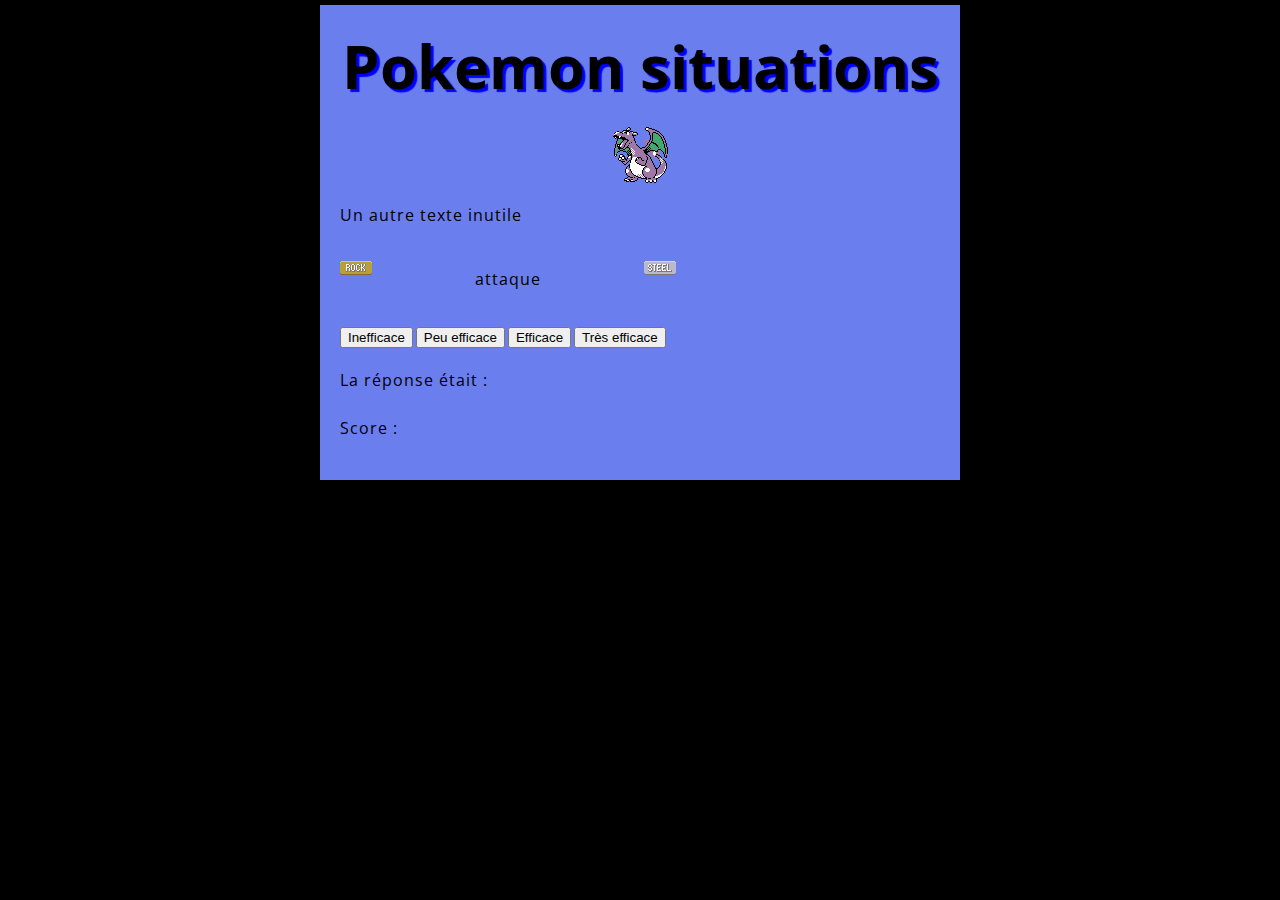
==== index.html @ 9f3b1c6b "Update index.html" ====
<!DOCTYPE html>
<html>
  <head>
    <meta charset="utf-8">
    <title>Situations</title>
    <link href="http://fonts.googleapis.com/css?family=Open+Sans" rel="stylesheet" type="text/css">
    <link href="styles/style.css" rel="stylesheet" type="text/css">
  </head>
  <body>
    <h1>Pokemon Situations</h1>
    <img id="nor" src="images/Spr_2c_006_s.png" alt="Dracaufeu : le pokémon le plus surcoté du monde">

    <p>Un autre texte inutile</p>

    <img id="imgA" src="images/0.png">
	  <p id="att">attaque</p>
    <img id="imgD" src="images/0.png">

	  <p></p>
	  
    <script src="scripts/main.js"></script>
    <button onclick="clic0()">Inefficace</button>
    <button onclick="clic05()">Peu efficace</button>
    <button onclick="clic1()">Efficace</button>
    <button onclick="clic2()">Très efficace</button>
	  <p></p> <p id="rep">La réponse était : 
	  </p> <p id="score">Score : </p> 
  </body>
</html>
---- styles/style.css ----
html {
  font-size: 10px;
  font-family: 'Open Sans', sans-serif;
}


h1 {
  font-size: 60px;
  text-align: center;
}

p, li {
  font-size: 16px;
  line-height: 2;
  color: #000000;
  letter-spacing: 1px;
}

p#att {
  display: inline-block;
  margin: auto 30 auto 30;
}


html {
  background-color: #000000;
}

body {
  width: 600px;
  margin: 0 auto;
  background-color: #6B7EED;
  padding: 0 20px 20px 20px;
  border: 5px solid black;
}

h1 {
  margin: 0;
  padding: 20px 0;
  color: #000000;
  text-shadow: 3px 3px 1px blue;
}

img#nor {
  display: block;
  margin: 0 auto;
}

img#imgA {
  display: inline-block;
  margin: 10px 100px 10px 0;
}

img#imgD {
  display: inline-block;
  margin: 10px 0 10px 100px;
}

button {
  display: inline-block;
}
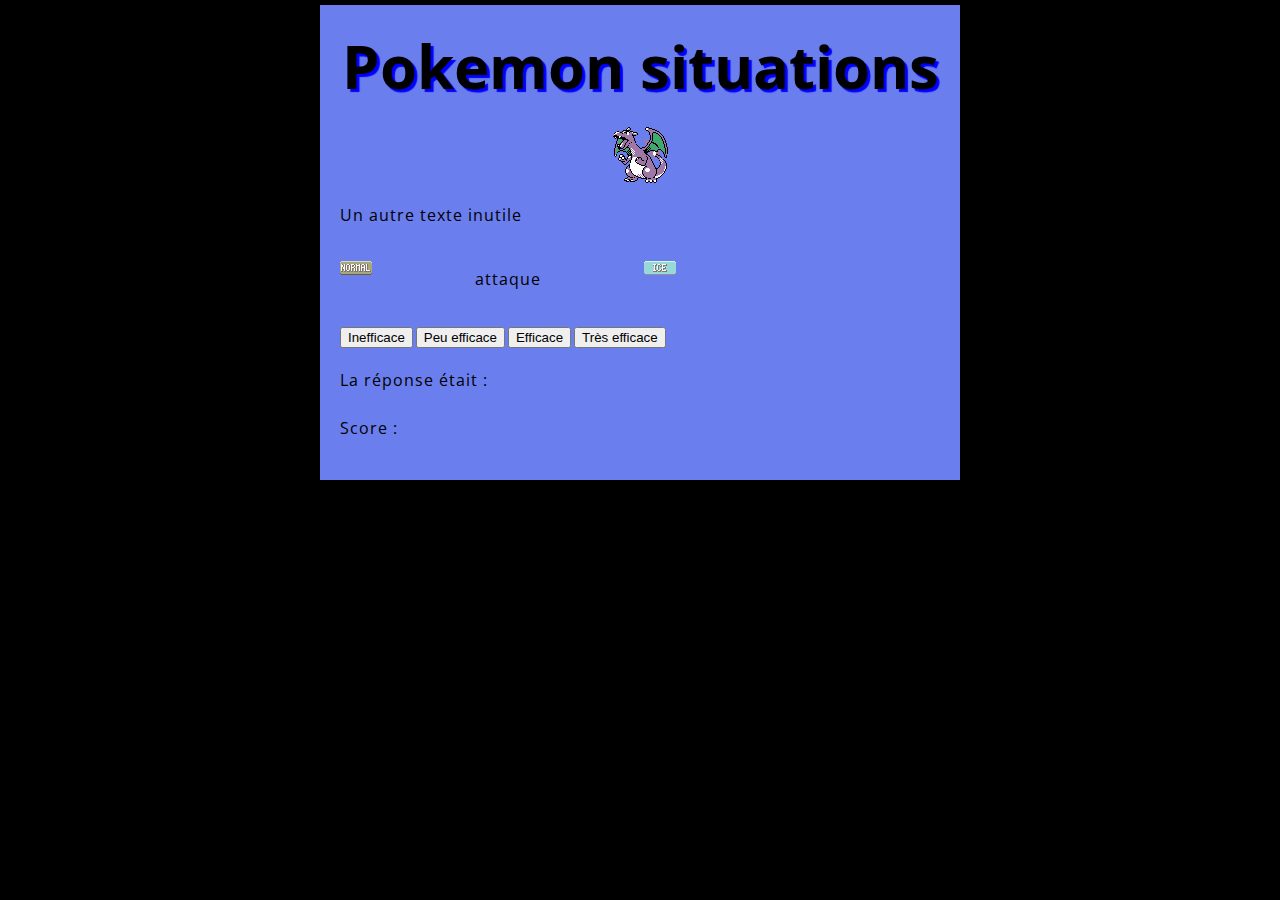
==== commit cfd6dd28: "Update index.html" ====
--- a/index.html
+++ b/index.html
@@ -23,7 +23,7 @@
     <button onclick="clic05()">Peu efficace</button>
     <button onclick="clic1()">Efficace</button>
     <button onclick="clic2()">Très efficace</button>
-	  <p></p> <p id="rep">La réponse était : 
-	  </p> <p id="score">Score : </p> 
+	  <p></p> <p id="rep">La réponse était : </p> 
+	  <p id="score">Score : </p> 
   </body>
 </html>
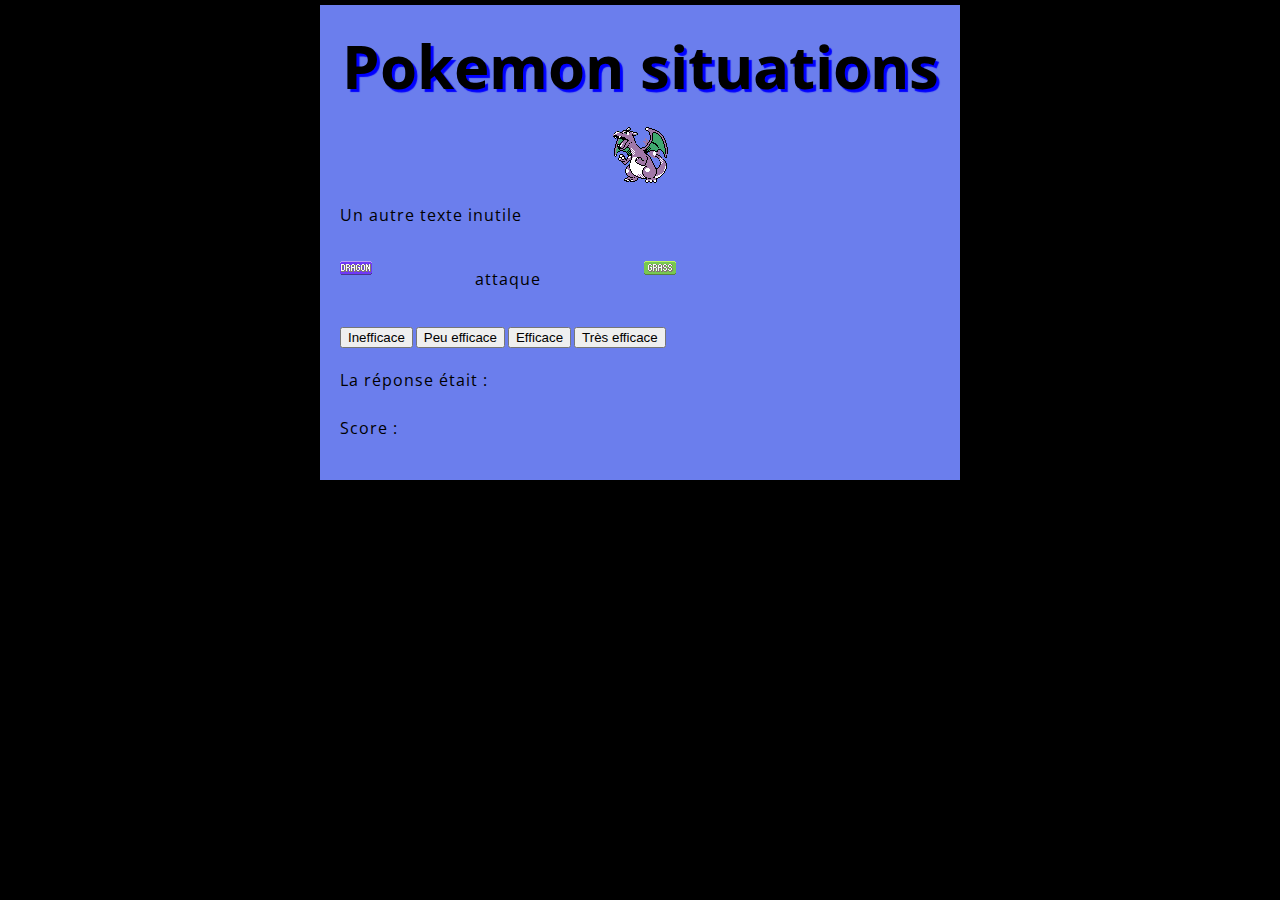
==== commit d15308e4: "Update index.html" ====
--- a/index.html
+++ b/index.html
@@ -23,7 +23,8 @@
     <button onclick="clic05()">Peu efficace</button>
     <button onclick="clic1()">Efficace</button>
     <button onclick="clic2()">Très efficace</button>
-	  <p></p> <p id="rep">La réponse était : </p> 
+	  <p></p> 
+	  <p id="rep">La réponse était :</p> 
 	  <p id="score">Score : </p> 
   </body>
 </html>
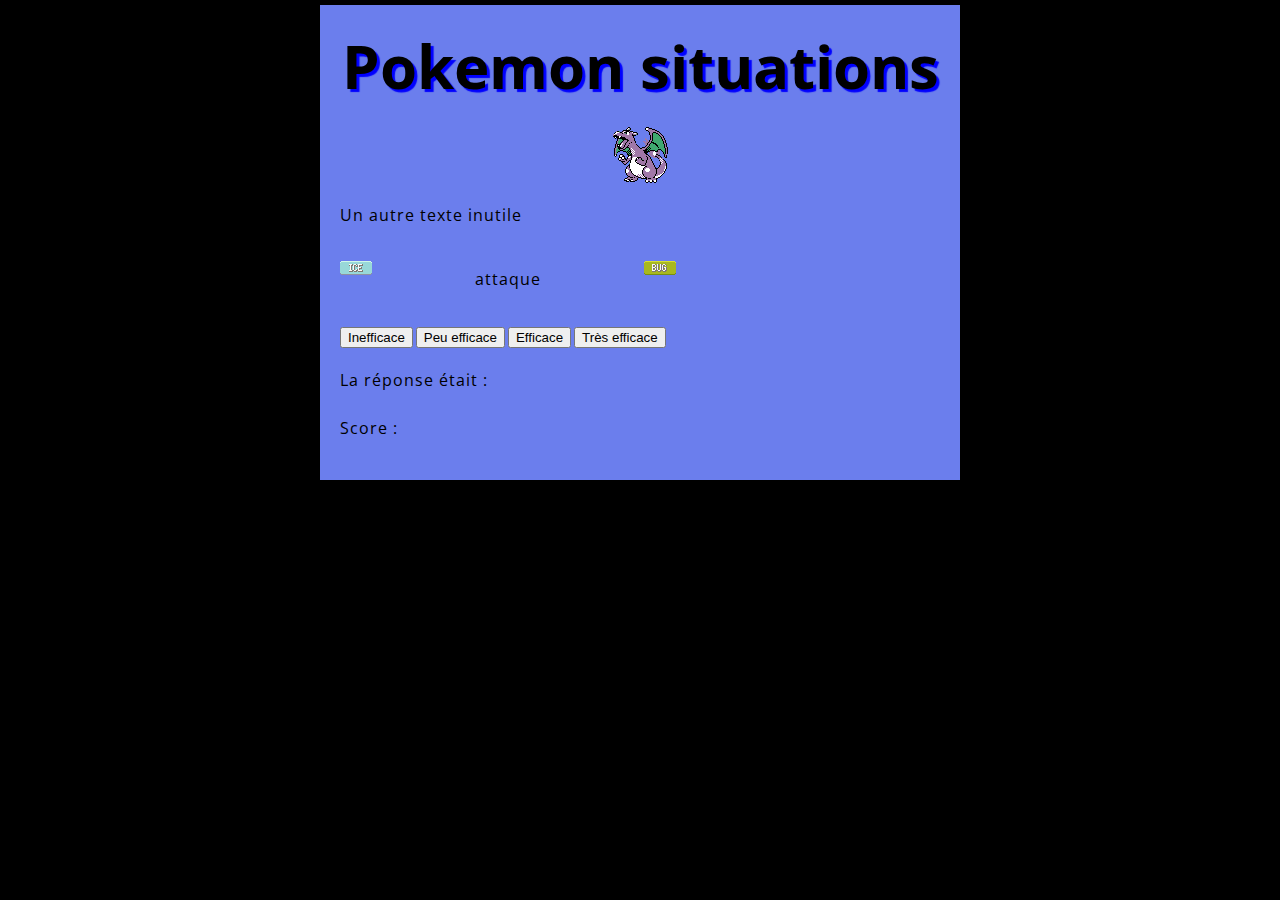
==== commit 3b483da0: "Update index.html" ====
--- a/index.html
+++ b/index.html
@@ -18,7 +18,7 @@
 
 	  <p></p>
 	  
-    <script src="scripts/main.js"></script>
+    
     <button onclick="clic0()">Inefficace</button>
     <button onclick="clic05()">Peu efficace</button>
     <button onclick="clic1()">Efficace</button>
@@ -26,5 +26,7 @@
 	  <p></p> 
 	  <p id="rep">La réponse était :</p> 
 	  <p id="score">Score : </p> 
+	  
+    <script src="scripts/main.js"></script>
   </body>
 </html>
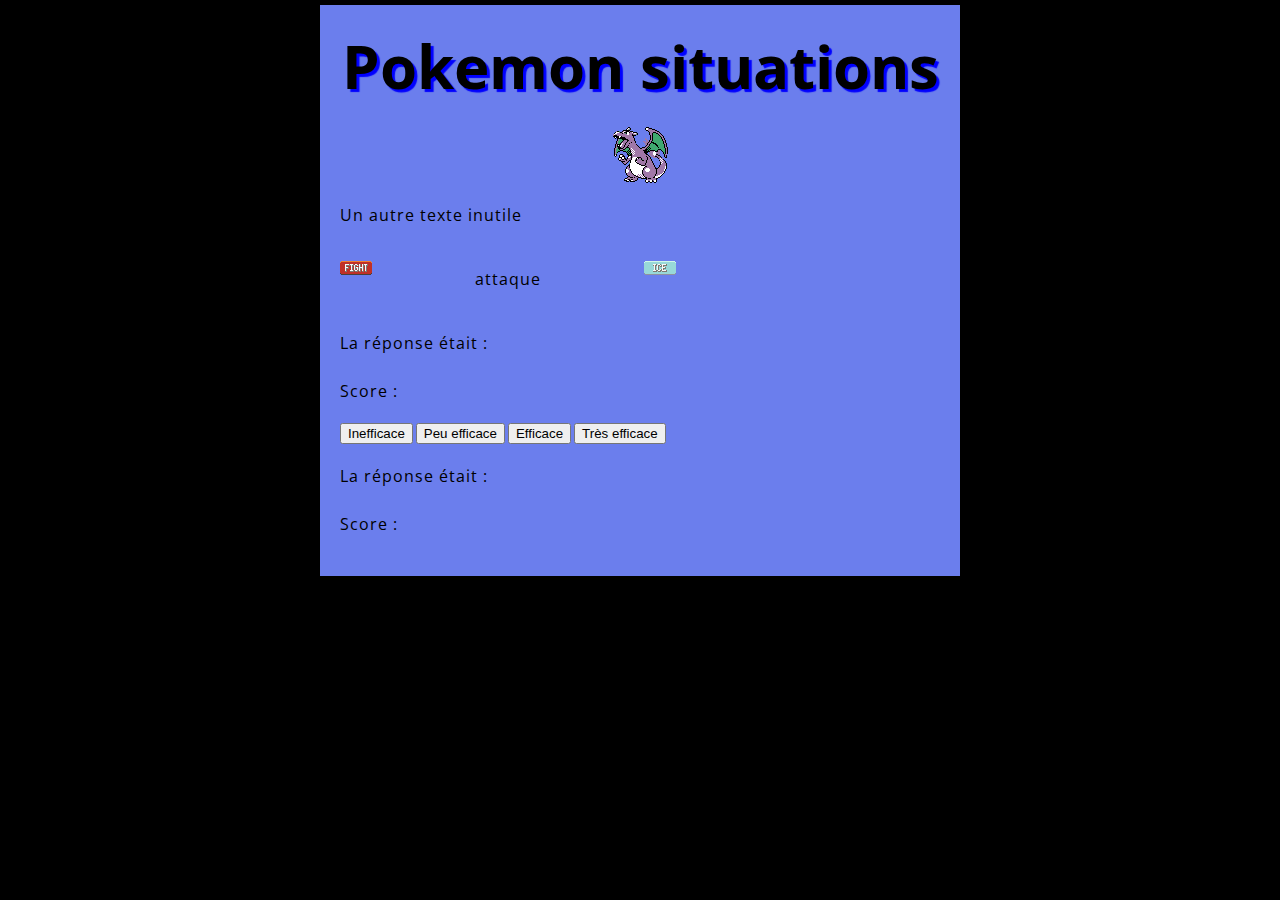
==== commit 6a837e18: "Update index.html" ====
--- a/index.html
+++ b/index.html
@@ -16,9 +16,13 @@
 	  <p id="att">attaque</p>
     <img id="imgD" src="images/0.png">
 
-	  <p></p>
 	  
-    
+	  <p></p> 
+	  <p id="rep">La réponse était :</p> 
+	  <p id="score">Score : </p> 
+	  
+    <script src="scripts/main.js"></script>
+    <p></p>
     <button onclick="clic0()">Inefficace</button>
     <button onclick="clic05()">Peu efficace</button>
     <button onclick="clic1()">Efficace</button>
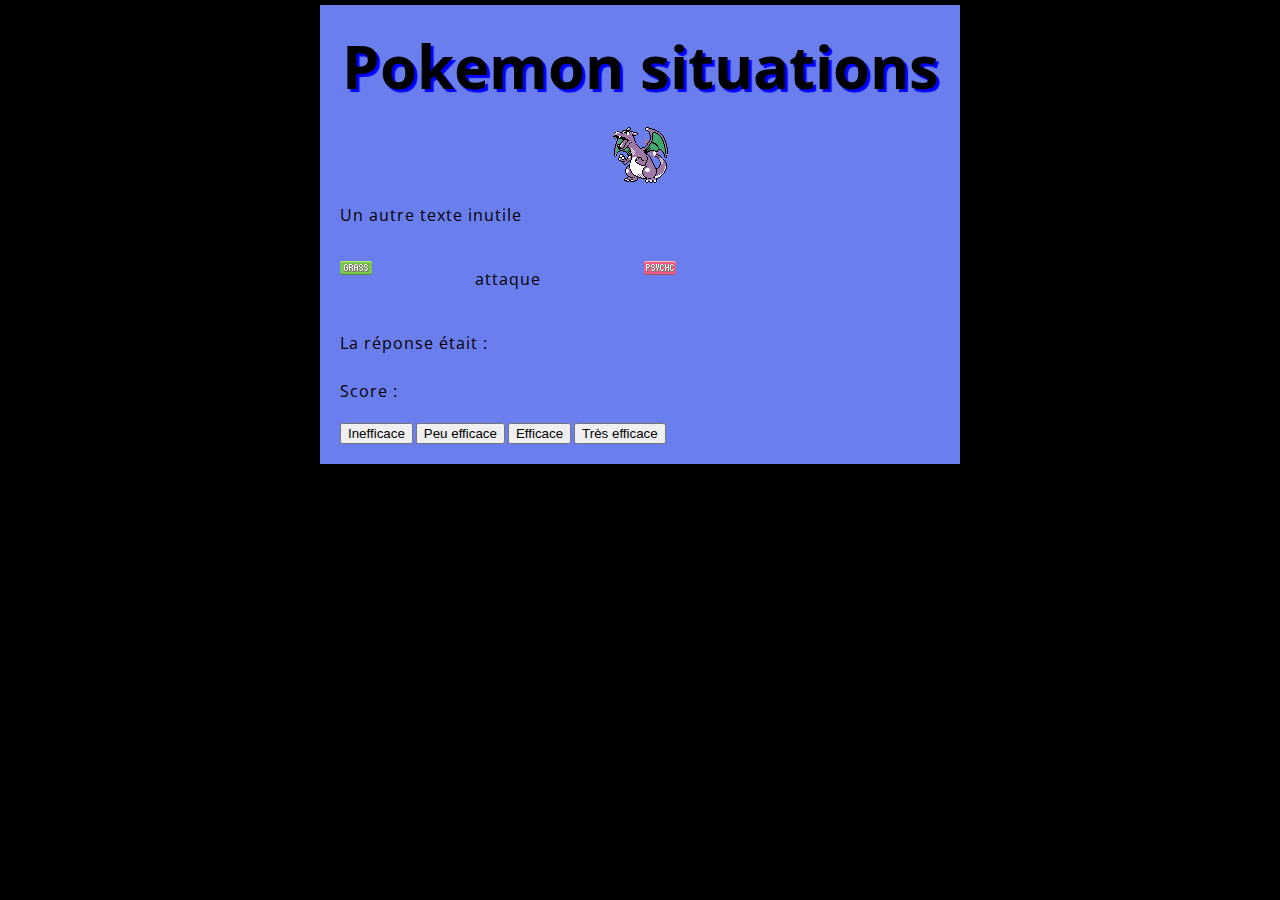
==== commit 5c94ccf5: "Update index.html" ====
--- a/index.html
+++ b/index.html
@@ -27,10 +27,6 @@
     <button onclick="clic05()">Peu efficace</button>
     <button onclick="clic1()">Efficace</button>
     <button onclick="clic2()">Très efficace</button>
-	  <p></p> 
-	  <p id="rep">La réponse était :</p> 
-	  <p id="score">Score : </p> 
 	  
-    <script src="scripts/main.js"></script>
   </body>
 </html>
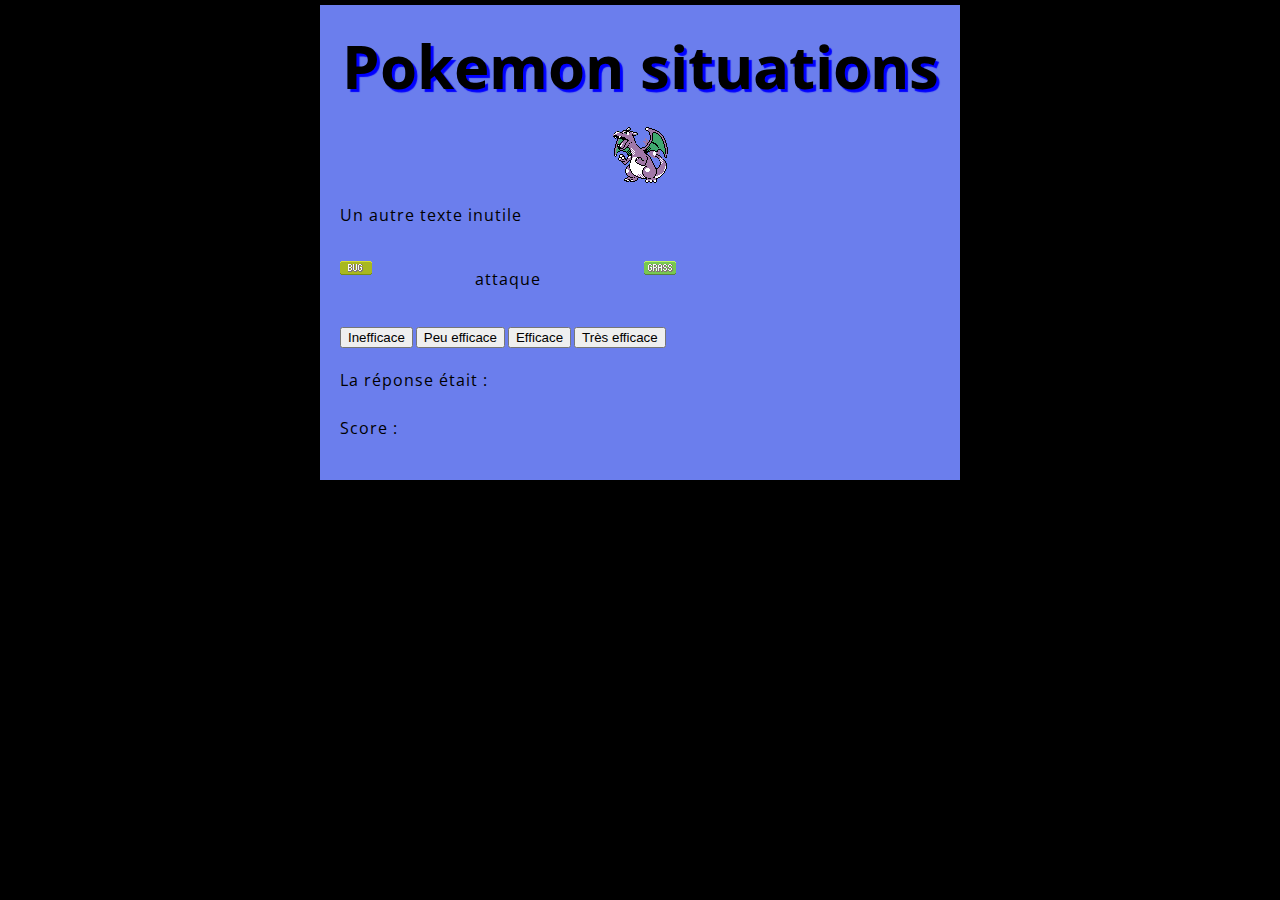
==== commit de8f5296: "Update index.html" ====
--- a/index.html
+++ b/index.html
@@ -18,15 +18,14 @@
 
 	  
 	  <p></p> 
+    <button onclick="clic0()">Inefficace</button>
+    <button onclick="clic05()">Peu efficace</button>
+    <button onclick="clic1()">Efficace</button>
+    <button onclick="clic2()">Très efficace</button>
+	  <p></p> 
 	  <p id="rep">La réponse était :</p> 
 	  <p id="score">Score : </p> 
 	  
     <script src="scripts/main.js"></script>
-    <p></p>
-    <button onclick="clic0()">Inefficace</button>
-    <button onclick="clic05()">Peu efficace</button>
-    <button onclick="clic1()">Efficace</button>
-    <button onclick="clic2()">Très efficace</button>
-	  
   </body>
 </html>
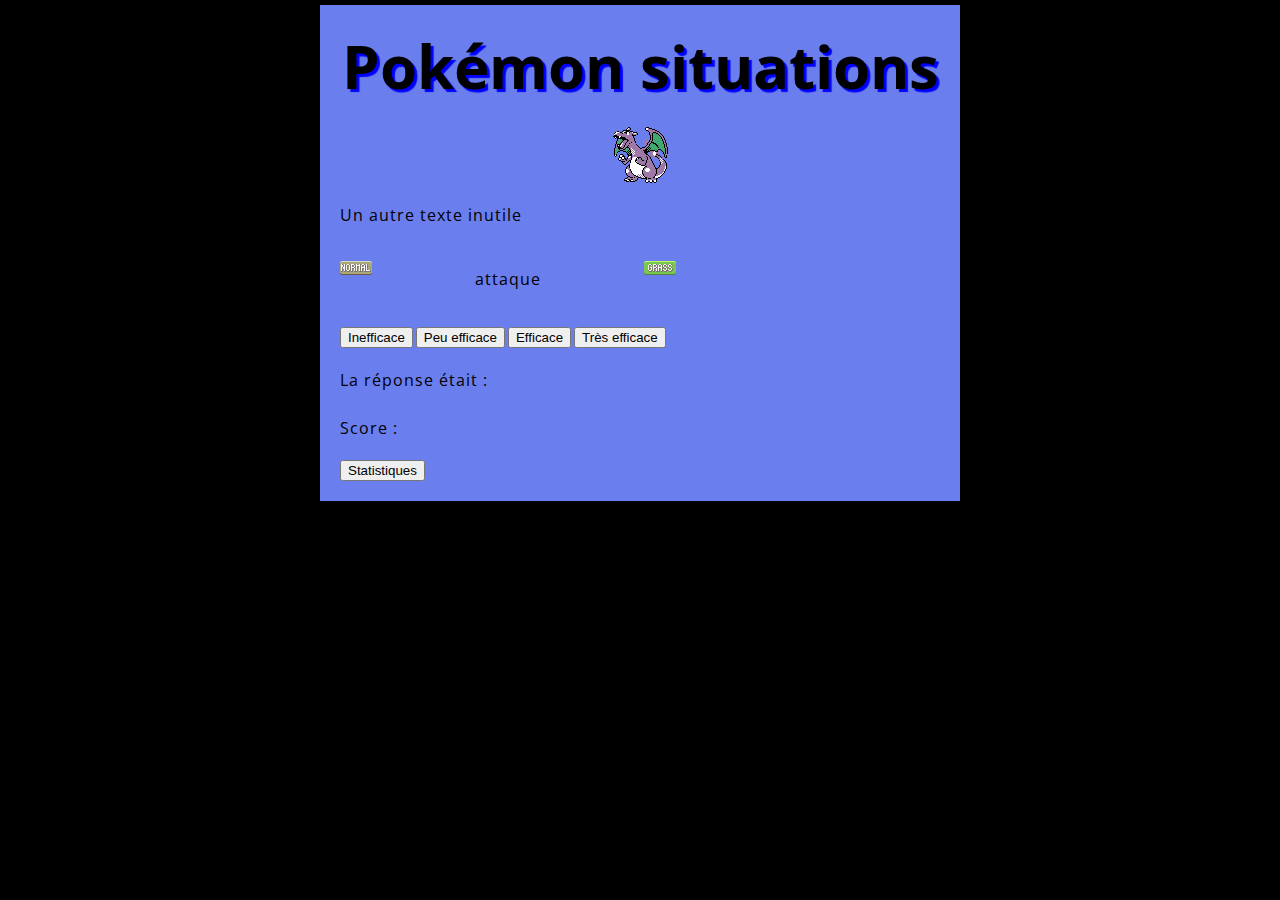
==== commit 2d731b1a: "Update index.html" ====
--- a/index.html
+++ b/index.html
@@ -25,6 +25,7 @@
 	  <p></p> 
 	  <p id="rep">La réponse était :</p> 
 	  <p id="score">Score : </p> 
+	<button onclick="stats()">Statistiques</button>
 	  
     <script src="scripts/main.js"></script>
   </body>
